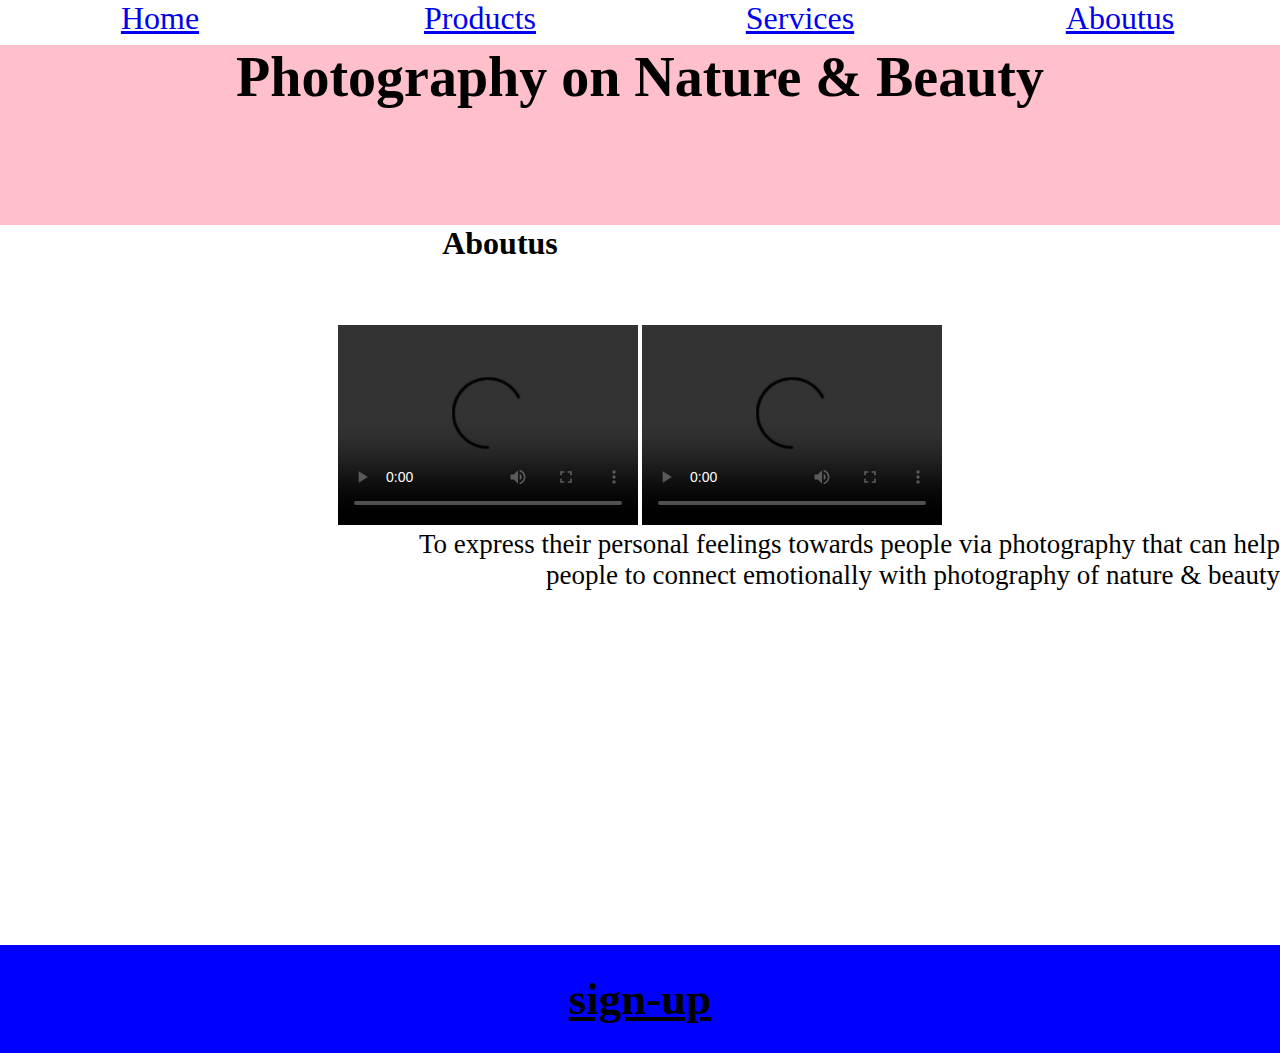
==== Aboutus.html @ 6cb886d5 "Add files via upload" ====
<!DOCTYPE html>
<html>
<!--HEAD--->
   
<head>
	<meta charset="UTF-8">
	<meta name="viewport" content="width=device-width, initial-scale=1.0">
	<title>Lab Demo</title>
	<link rel="stylesheet" href="styleskashish.css" type="text/css">	

</head>

<!--BODY--->
<body>
   

	<nav>	
       <a href= 'index.html'> Home </a>
	   <a href= 'new 1.html'> Products</a>
		<a href= 'services.html'>Services </a>
		<a href= 'aboutus.html'>Aboutus </a>
	   
	</nav>	

	<header>		
	  <h1 id="manual-slide-title"> Photography on Nature & Beauty </h1>
		              		
	</header>

	<main> 
	<h1><div class= q>Aboutus</div></h1>
			<video width="auto" height="200"controls src="C:\Users\DELL\Desktop\website pages\audio&vedio\production_id_4205697 (2160p) (1).mp4"  type= "vedio/mp4">
</video>
<video width="auto" height="200"controls src="C:\Users\DELL\Desktop\website pages\audio&vedio\vedio2.mp4"  type="vedio/mp4">
</video>     
<style>
 .q{text-align:center; width:1000px; height:100px; background-color:white; transition-duration:5s;}
 .q:hover{
 width:500px;}
 </style>
 
	<p> To express their personal feelings towards people via photography that can help <br>
	 people to connect emotionally with photography of nature & beauty</p>
	 <br> <br>
<iframe width="auto" height="140" src="https://www.youtube.com/embed/PewAF9ZwzPc?start=7" frameborder="0" allowfullscreen></iframe>



	</main>
	
	<footer>
	
		<a href= 'signup.html'>sign-up </a>
		
		
		 </footer>
	
	<script src="javascriptkashish.js"></script>	
</body>
</html>
---- styleskashish.css ----
/*MOBILE FIRST APPROACH:
  Every styles below is for SMALL DEVICES (smartphones)
  screen width <= 425px
*/


body {
	background-color: white;
	font-family: "Times New Roman", serif;
}

* {/*star symbol means all HTML tags*/
	box-sizing: border-box;
	margin: 0;
	padding: 10;
}

/*-----------------------*/
nav {
	min-height: 5vh;
	background-image: linear-gradient( white );	
	/*Flex box*/
	display: flex;
	flex-direction: row;
}
 nav a {
	flex: 9; 	
	font-size: 2.0em;
    word-spacing: 0em;
	text-align:Center;
box-sizing:15vh;
position:100%;
}


header {
	height: 20vh;
	background-color: pink;
	text-align: center;
	font-size: 120%;
}

/*---*/
main {
	height: 3vh;
    min-height: 80vh;
	background-color: white;
	text-align: center;
	
}




main section img { 
    height:10vh;
	width: auto;
    border: 5px solid black;
}


main p{
	font-size: 3vh;
	text-align: right ;
}
  main a img {
	  height: 10vh;
	  width: auto;
	  text-align: left;
  }

/*----------------------------*/
footer {
	height: 12vh;
	background-image: linear-gradient(blue);
	background-color: blue;
	/*Centralize the content both vertically and horizontally*/
	display: flex;
	justify-content: Center;
	align-items: Center;
	word-spacing: 9.0em;
	
}
footer p {
	margin: 10;
	font-size: 2vh;
	font-weight: bold;
	text-align: Center;
     color: black;
	}
/*------------------------*/
/*Styles changes for MEDIUM DEVICES: iPads or Tablets
  screen width: 426 px -> 768px 
*/
@media only screen and (min-width: 426px) {
	 nav Button {
        font-size:150%;
		
	 }
	
	main section img{
		height:15vh;
	width: auto;
	font-weight: bold;
	border:5px solid black;
	}
	header{
		
		text-align: center;
	font-size: 175%;
}
	}
	body {
		background-color: white;
	
	
	}

	
	
	footer {
		background-color: blue;
	}
	footer a {
	margin: 10;
	font-size: 5vh;
	font-weight: bold;
	text-align: Center;
	color: black;
   
	}

	
}



/*------------------------*/
/*Styles changes for BIG DEVICES: PC or desktops
  screen width: >= 769px 
*/
@media only screen and (min-width: 769px) {
	
	
	
	nav Button {
        font-size:220%;
		
	 }
	main section img{
		height:25vh;
	width: auto;
	border:3px solid black;
	font-weight: bold;
	}
	main div{
		font-weight: bold;
	}
	header{
		
		text-align: center;
	font-size: 400%;
}
	}
	body {
		background-color: white;
	}

    footer {
		background-color: blue;
		word-spacing: 29.0em;
		
	}
	footer p {
	margin: 10%;
	font-size: 4vh;
	font-weight: bold;
	text-align: Center;
	color: black;
   
	}
}
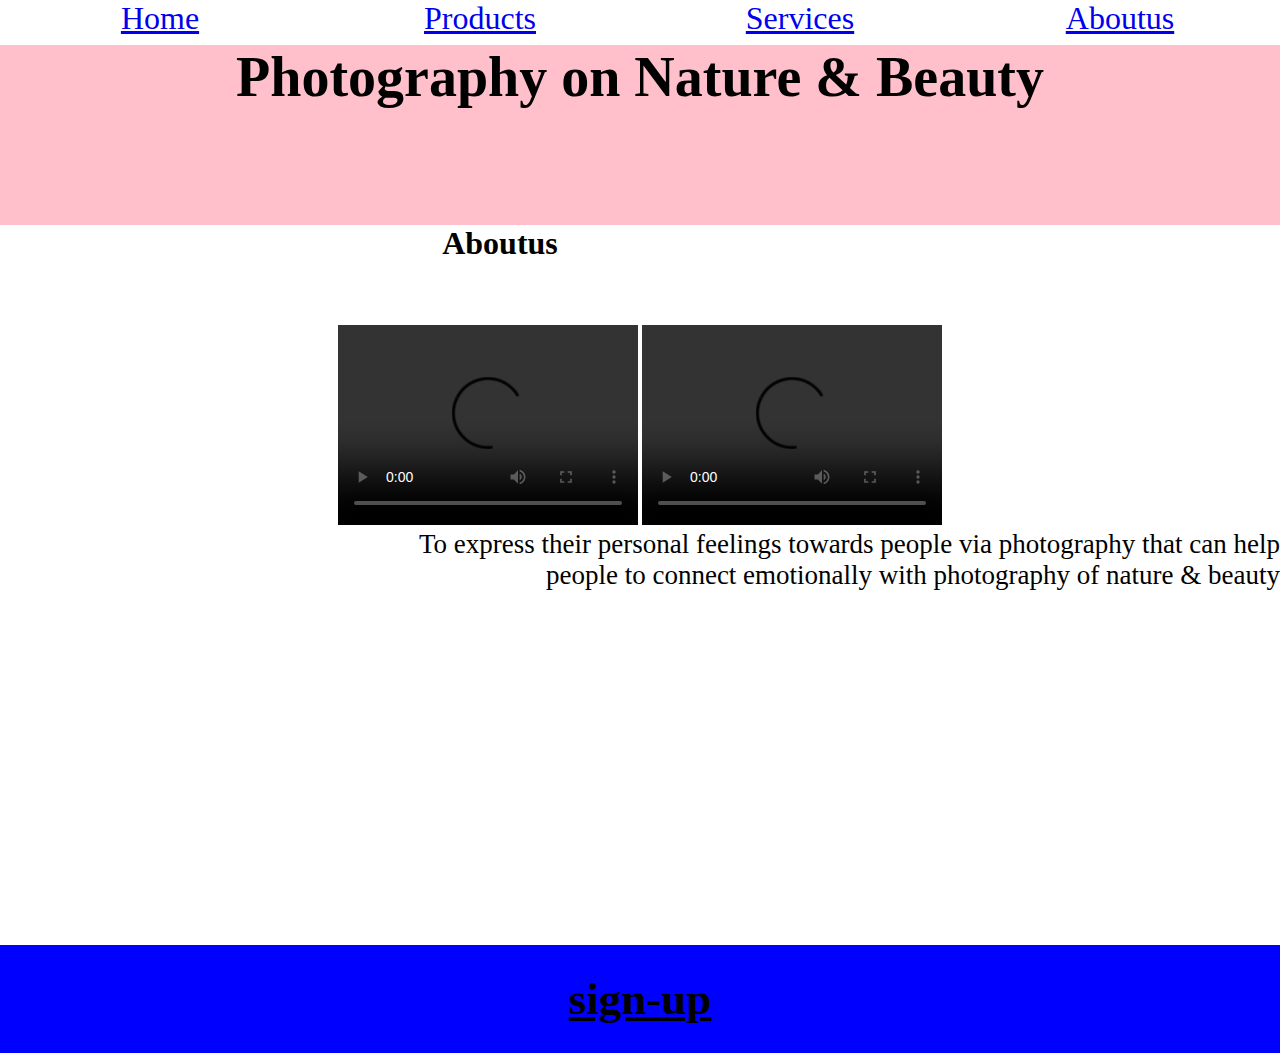
==== commit cbb238ba: "Update Aboutus.html" ====
--- a/Aboutus.html
+++ b/Aboutus.html
@@ -29,9 +29,9 @@
 
 	<main> 
 	<h1><div class= q>Aboutus</div></h1>
-			<video width="auto" height="200"controls src="C:\Users\DELL\Desktop\website pages\audio&vedio\production_id_4205697 (2160p) (1).mp4"  type= "vedio/mp4">
+			<video width="auto" height="200"controls src="audio&vedio\production_id_4205697 (2160p) (1).mp4"  type= "vedio/mp4">
 </video>
-<video width="auto" height="200"controls src="C:\Users\DELL\Desktop\website pages\audio&vedio\vedio2.mp4"  type="vedio/mp4">
+<video width="auto" height="200"controls src="audio&vedio\vedio2.mp4"  type="vedio/mp4">
 </video>     
 <style>
  .q{text-align:center; width:1000px; height:100px; background-color:white; transition-duration:5s;}
@@ -57,4 +57,4 @@
 	
 	<script src="javascriptkashish.js"></script>	
 </body>
-</html>+</html>
